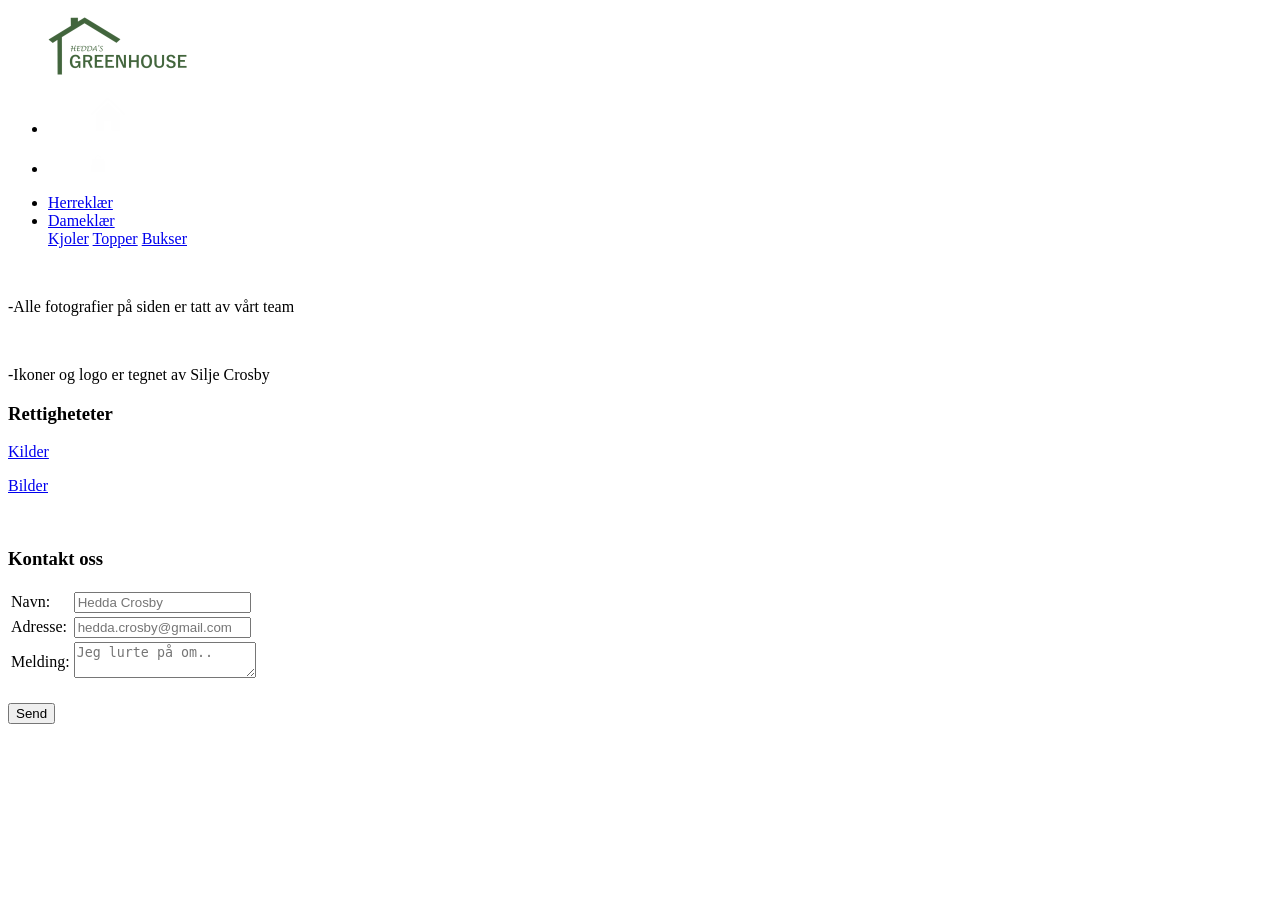
==== bilder.html @ 3c692fcc "commit all files" ====
<!DOCTYPE html> <!--Forteller at vi skriver etter HTML 5 standarden-->
<html lang="no">

<head> <!--Her legges metainformasjonen-->
    <title>Hedda's Greenhouse/bilder</title>
    <meta charset="utf-8"> <!--tegnsettet vi bruker-->
    <link rel="stylesheet" href="stilark/layout.css">
</head>

<body>
    <header>
        <figure> <img src='Medier/logo.png' alt='produktbilde'></figure>
    </header>

    <script>
        lastHandlekurv();
    </script>
    
    <nav>
        <ul> <!-- lager en liste -->
            <li><a href="index.html">
                    <figure> <img src='Medier/hjemIkon.png' alt='hjem'></figure>
                </a></li>
            <li id="handlekurv"><a href="handlekurv.html">
                    <figure> <img src='Medier/handlekurvIkon.png' alt='handlekurv'></figure>
            </li>
            <li><a href="#">Herreklær</a></li>
            <li class="dropdown">
                <a href="javascript:void(0)" class="dropbtn">Dameklær</a>
                <!--Hentet fra https://www.w3schools.com/css/css_dropdowns.asp -->
                <div class="dropdown-content">
                    <a href="kjoler.html">Kjoler</a>
                    <a href="#">Topper</a>
                    <a href="#">Bukser</a>
                </div>
            </li>
        </ul>
    </nav>

    <br>
    <p>-Alle fotografier på siden er tatt av vårt team </p>
    <br>
    <p>-Ikoner og logo er tegnet av Silje Crosby</p>

    <footer>
        <h3>Rettigheteter</h3>
        <p><a href="kilder.html">Kilder</a></p>
        <p><a href="bilder.html">Bilder</a></p>

        <br>
        <h3>Kontakt oss</h3>


        <table> <!-- lager en tabell -->
            <tr>
                <!-- Lager felt for brukerinput -->
                <td><label for="brukernavn">Navn:</label></td>
                <td><input type="text" id="brukernavn" placeholder="Hedda Crosby"></td>
            </tr>
            <tr>
                <td><label for="mail">Adresse: </label></td>
                <td><input type="text" id="mail" placeholder="hedda.crosby@gmail.com"></td>
            </tr>
            <tr>
                <td><label for="melding">Melding: </label></td>
                <td><textarea id="melding" placeholder="Jeg lurte på om.."></textarea></td>
            </tr>
        </table>

        <br>
        <button onclick="sendMelding()">Send</button>

        <br>
        <p id="tilbakemeldingMelding"></p>
        <br>

    </footer>

    <!--Henviser til lagrede js filer-->
    <script src="js/produkter.js"></script>
    <script src="js/funksjoner.js"></script>

    <script>
    </script>
</body>

</html>
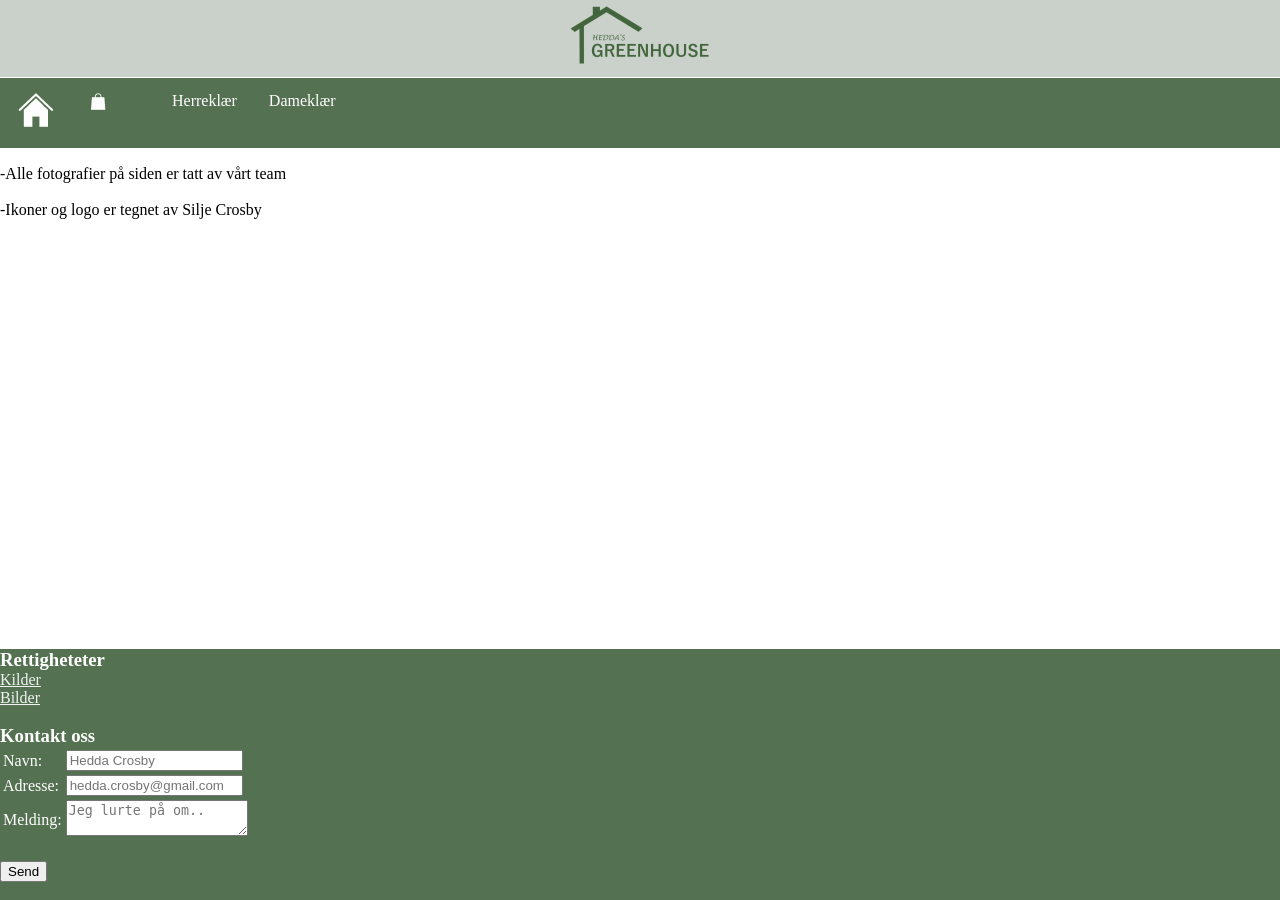
==== commit 89d6227a: "renamed css folder" ====
--- a/bilder.html
+++ b/bilder.html
@@ -4,7 +4,7 @@
 <head> <!--Her legges metainformasjonen-->
     <title>Hedda's Greenhouse/bilder</title>
     <meta charset="utf-8"> <!--tegnsettet vi bruker-->
-    <link rel="stylesheet" href="stilark/layout.css">
+    <link rel="stylesheet" href="css/layout.css">
 </head>
 
 <body>
--- a/css/layout.css
+++ b/css/layout.css
@@ -0,0 +1,181 @@
+* {
+  margin: 0;
+}
+
+header {
+  font-size: 50px;
+  text-align: center;
+  font-family: 'Cinzel', serif;
+  position: sticky;
+  top: 0px;
+  background-color: rgb(202, 209, 202);
+
+}
+
+
+nav {
+  background-color: #547151;
+  display: flex;
+  flex-direction: row;
+  position: sticky;
+  /*Gjør at navigasjonsbaren forblir på skjermen selv om det scrolles nedover*/
+  top: 78px;
+  /* Definerer hvor navigasjonsbaren skal sitte fast */
+  width: 100%;
+
+
+}
+
+ul {
+  list-style-type: none;
+  margin: 0;
+  padding: 0;
+}
+
+li a:hover,
+.dropdown:hover .dropbtn {
+  background-color: rgb(134, 191, 141);
+}
+
+button {
+  cursor: pointer;
+}
+
+
+ul li {
+  float: left;
+}
+
+
+li a,
+.dropbtn {
+  display: inline-block;
+  color: white;
+  text-align: center;
+  padding: 14px 16px;
+  text-decoration: none;
+}
+
+li.dropdown {
+  display: inline-block;
+}
+
+.dropdown-content {
+  display: none;
+  position: absolute;
+  background-color: #f9f9f9;
+  min-width: 160px;
+  box-shadow: 0px 8px 16px 0px rgba(0, 0, 0, 0.2);
+  z-index: 1;
+}
+
+.dropdown-content a {
+  color: black;
+  padding: 12px 16px;
+  text-decoration: none;
+  display: block;
+  text-align: left;
+}
+
+.dropdown-content a:hover {
+  background-color: #f1f1f1;
+}
+
+.dropdown:hover .dropdown-content {
+  display: block;
+}
+
+h2 {
+  text-align: center;
+}
+
+/* Hentet fra https://dev.to/nehalahmadkhan/how-to-make-footer-stick-to-bottom-of-web-page-3i14 */
+body {
+  min-height: 100vh;
+  display: flex;
+  flex-direction: column;
+}
+
+footer {
+  margin-top: auto;
+  background-color: #547151;
+  color: white;
+
+}
+
+.salgsbilderVisning {
+  display: flex;
+  flex-direction: row;
+  margin: 10px;
+  flex-wrap: wrap;
+}
+
+.salgsbilderOppbevaring {
+  margin: 10px;
+  background-color: rgb(202, 209, 202);
+  margin: 10px;
+  padding: 5px;
+}
+
+
+#skrivTilbakemeldinger {
+  display: flex;
+  flex-direction: column;
+}
+
+.glider {
+  display: flex;
+  flex-direction: row;
+  overflow: auto;
+  white-space: nowrap;
+  background-color: rgb(202, 209, 202);
+
+}
+
+.glider figure {
+  margin: 10px;
+}
+
+header img {
+  margin-top: 5px;
+}
+
+
+a {
+  color: #000000;
+}
+
+a:hover {
+  color: #547151;
+}
+
+#detaljerOppbevaring {
+  margin: 5px;
+  background-color: rgb(202, 209, 202);
+  padding: 5px;
+  display: flex;
+  flex-direction: row;
+  flex-wrap: wrap;
+}
+
+#detaljerTekst {
+  margin-left: 10px;
+  margin-top: 20px;
+}
+
+#intro {
+  display: flex;
+  flex-direction: row;
+}
+
+#introTekst {
+  margin-top: 150px;
+}
+
+footer a {
+  color: #f1f1f1;
+}
+
+footer a:hover {
+  color: #000000;
+}
